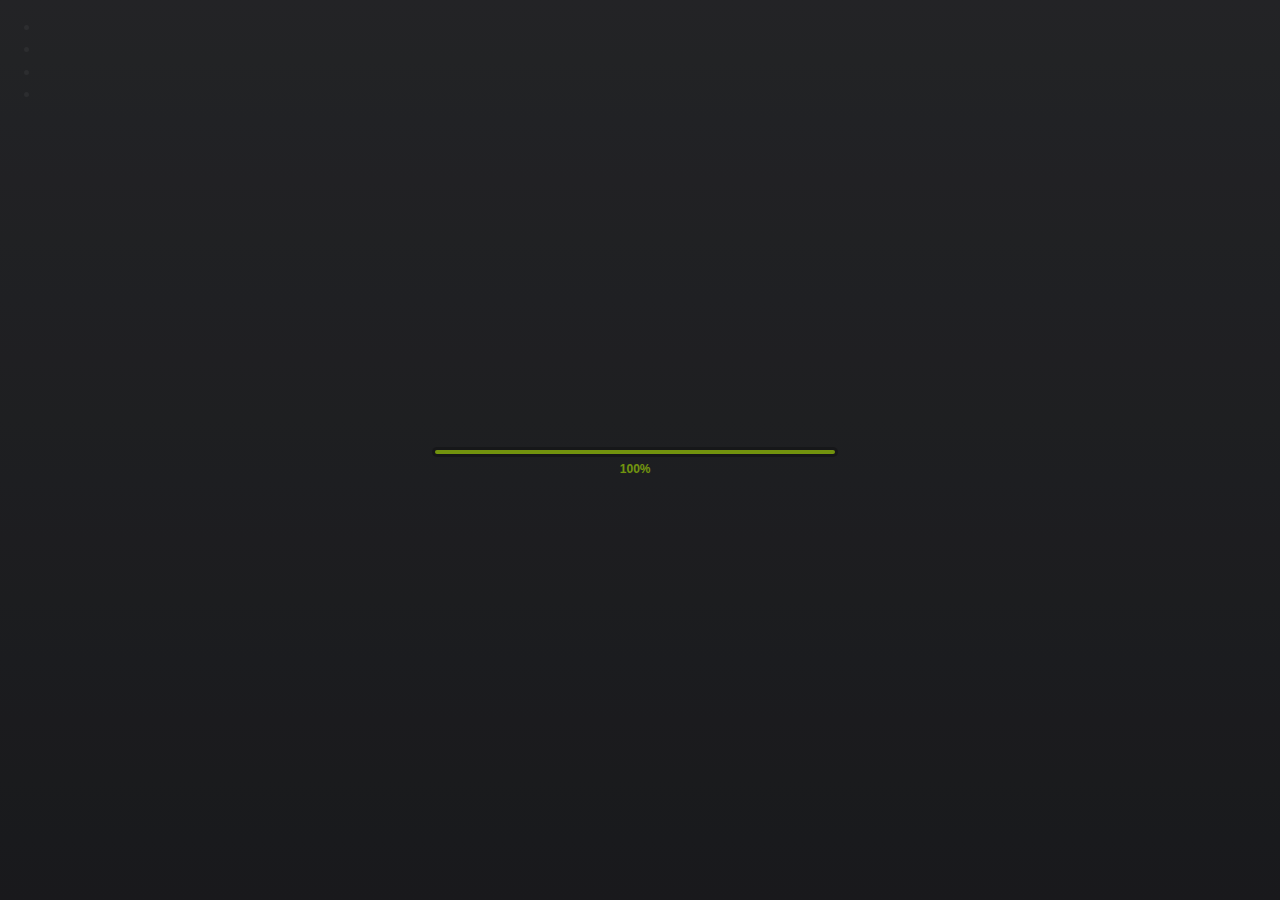
==== beta/index.html @ 2cb82417 "link blog" ====
<!DOCTYPE html>
<!--[if lt IE 7]>      <html class="no-js lt-ie9 lt-ie8 lt-ie7"> <![endif]-->
<!--[if IE 7]>         <html class="no-js lt-ie9 lt-ie8"> <![endif]-->
<!--[if IE 8]>         <html class="no-js lt-ie9"> <![endif]-->
<!--[if gt IE 8]><!--> <html class="no-js"> <!--<![endif]-->
    <head>
        <meta charset="utf-8">
        <meta http-equiv="X-UA-Compatible" content="IE=edge,chrome=1">
        <title>Site.Anilot</title>
        <meta name="description" content="Innovative power.">
        <meta name="viewport" content="width=device-width">
        <meta name="keywords" content="Anilot, Site.Anilot">
        <meta name="author" content="Anilot">

        <!-- Place favicon.ico and apple-touch-icon.png in the root directory -->

        <link rel="stylesheet" href="css/normalize.css">
        <link rel="stylesheet" href="css/main.css">
		<link rel="stylesheet" href="css/style.css" />
		<link rel="stylesheet" href="css/jpreloader.css" />
        <script src="js/vendor/modernizr-2.6.2.min.js"></script>
    </head>
    <body>
        <!--[if lt IE 7]>
            <p class="chromeframe">You are using an <strong>outdated</strong> browser. Please <a href="http://browsehappy.com/">upgrade your browser</a> or <a href="http://www.google.com/chromeframe/?redirect=true">activate Google Chrome Frame</a> to improve your experience.</p>
        <![endif]-->

        <!-- Background Slideshow -->
        <ul class="bg-slideshow">
            <li><span>bg01</span></li>
            <li><span>bg02</span></li>
            <li><span>bg03</span></li>
            <li><span>bg04</span></li>
        </ul>
        <!-- Header -->
		<header id="header">
			<h1>Site.Anilot</h1>
            <h2>
            	<a href="about_me.pdf" class="yellowlink">ABOUT ME</a>
            </h2>
			<h2>
            	<a href="projects.html" class="greenlink">PROJECTS</a>
            </h2>
            <h2>
                <a href="http://g.anilot.tk/blog" class="pinklink">BLOG</a>
            </h2>
            
			<div class="clearfix"></div>
		</header>
        <section id="wrapper">
			<div class="wrapper-inner">
				<hgroup>
					<h2>Coming Soon...</h2>
					<h3>Site currently under construction</h3>
				</hgroup>			

				<hgroup>
					<h2><a href="http://g.anilot.tk/blog">Click to Enter My Blog</a></h2>
				</hgroup>	
			</div>
   		</section>

		<footer id="footer">
			<span>&copy; 2013 <a href="http://anilot.tk">Anilot.TK</a>. Designed by <a href="http://anilot.tk/">Anilot</a>. All rights reserved. Powered by jQuery and HTML5.        
            </span>
		</footer>
        <script src="//ajax.googleapis.com/ajax/libs/jquery/1.9.1/jquery.min.js"></script>
        <script>window.jQuery || document.write('<script src="js/vendor/jquery-1.9.1.min.js"><\/script>')</script>
        <script src="js/plugins.js"></script>
        <script src="js/main.js"></script>
        
        <!-- Link Fading -->
        <script>
        	$('a').mouseenter(function(){
    			$(this).animate({
        		color: '#ff0000'
    			}, 1000);
			}).mouseout(function(){
    			$(this).animate({
        		color: '#000000'
    			}, 1000);
			});
		</script>
        
        <!-- Preloader -->        
		<script>
		$(document).ready( function() {

			//navigation swap
			$('#navigation a').on('click', function() {
				if( !$(this).hasClass('btn-main') ) {
					$('#navigation a')
					.toggleClass('btn-secondary')
					.toggleClass('btn-main');
			
					var tar = $(this).attr('href');
					$('.holder').fadeOut(500, function() {
						$(tar).fadeIn(500);
					});
				}	
				return false;
			});
			$('#set2').hide();
			$('#header').css('top', '-100px');
			$('#footer').css('bottom', '-100px');
			$('#wrapper').hide();

	
			//calling jPreLoader
			$('body').jpreLoader({
				splashID: "#jSplash",
				loaderVPos: '50%',
				splashFunction: function() {  
					//passing Splash Screen script to jPreLoader
					$('#jSplash').hide().fadeIn(800);			
					
				}
			}, function() {	//callback function
				$('#footer')
				.animate({"bottom":0}, 500);
				$('#header')
				.animate({"top":0}, 800, function() {
					$('#wrapper').fadeIn(1000);
				});
			});
	

		});
		</script>
        <!-- Google Analytics -->
        <script>
            var _gaq=[['_setAccount','UA-17970153-1'],['_trackPageview']];
            (function(d,t){var g=d.createElement(t),s=d.getElementsByTagName(t)[0];
            g.src=('https:'==location.protocol?'//ssl':'//www')+'.google-analytics.com/ga.js';
            s.parentNode.insertBefore(g,s)}(document,'script'));
        </script>
    </body>
</html>
---- beta/css/main.css ----
/* ==========================
 * Site Name: Anilot.TK
 * Author	: Anilot 
 * Copyright (c) 2013 Anilot.TK
   ===========================                                                */

/* ==========================================================================
   Base styles: opinionated defaults
   ========================================================================== */

html,
button,
input,
select,
textarea {
    color: #222;
}

body{
	background-color:#080808;
	font-family:"Segoe UI", sans-serif;
	line-height:1.4em;
	font-size:100%;
	/*background:url(sunrise.jpg) 0 0 no-repeat;*/
	margin:0;
	padding:0;
}

/*
 * Remove text-shadow in selection highlight: h5bp.com/i
 * These selection rule sets have to be separate.
 * Customize the background color to match your design.
 */

::-moz-selection {
    background: #b3d4fc;
    text-shadow: none;
}

::selection {
    background: #b3d4fc;
    text-shadow: none;
}

/*
 * A better looking default horizontal rule
 */

hr {
    display: block;
    height: 1px;
    border: 0;
    border-top: 1px solid #ccc;
    margin: 1em 0;
    padding: 0;
}

/*
 * Remove the gap between images and the bottom of their containers: h5bp.com/i/440
 */

img {
    vertical-align: middle;
}

/*
 * Remove default fieldset styles.
 */

fieldset {
    border: 0;
    margin: 0;
    padding: 0;
}

/*
 * Allow only vertical resizing of textareas.
 */

textarea {
    resize: vertical;
}

/* ==========================================================================
   Chrome Frame prompt
   ========================================================================== */

.chromeframe {
    margin: 0.2em 0;
    background: #ccc;
    color: #000;
    padding: 0.2em 0;
}

/* ==========================================================================
   Author's custom styles
   ========================================================================== */

header, section, footer, nav, hgroup{
	display:block;
}
a{
	color:#35BFFF;
	text-decoration:none;
	transition:all 1s;
	-moz-transition:all 1s;
	-webkit-transition:all 1s;
	-ms-transition:all 1s;
	-o-transition:all 1s;
}
a:hover, a:active{
	color:#ED1C24;
}
a img{
	border:none;
}

/* Background Slideshow */
.bg-slideshow,
.bg-slideshow:after { 
    position: fixed;
    width: 100%;
    height: 100%;
    top: 0px;
    left: 0px;
    z-index: 0; 
}
.bg-slideshow li span { 
    width: 100%;
    height: 100%;
    position: absolute;
    top: 0px;
    left: 0px;
    color: transparent;
    background-size: cover;
    background-position: 50% 50%;
    background-repeat: none;
    opacity: 0;
    z-index: 0;
	-webkit-backface-visibility: hidden;
    -webkit-animation: imageAnimation 40s linear infinite 0s;
    -moz-animation: imageAnimation 40s linear infinite 0s;
    -o-animation: imageAnimation 40s linear infinite 0s;
    -ms-animation: imageAnimation 40s linear infinite 0s;
    animation: imageAnimation 40s linear infinite 0s; 
}

.bg-slideshow li:nth-child(1) span { 
    background-image: url(../img/bg01.jpg); 
}
.bg-slideshow li:nth-child(2) span { 
    background-image: url(../img/bg02.jpg);
    -webkit-animation-delay: 10s;
    -moz-animation-delay: 10s;
    -o-animation-delay: 10s;
    -ms-animation-delay: 10s;
    animation-delay: 10s; 
}
.bg-slideshow li:nth-child(3) span { 
    background-image: url(../img/bg03.jpg);
    -webkit-animation-delay: 20s;
    -moz-animation-delay: 20s;
    -o-animation-delay: 20s;
    -ms-animation-delay: 20s;
    animation-delay: 20s; 
}
.bg-slideshow li:nth-child(4) span { 
    background-image: url(../img/bg04.jpg);
    -webkit-animation-delay: 30s;
    -moz-animation-delay: 30s;
    -o-animation-delay: 30s;
    -ms-animation-delay: 30s;
    animation-delay: 30s; 
}

/* Animation for the slideshow images */
@-webkit-keyframes imageAnimation { 
    0% { opacity: 0; -webkit-animation-timing-function: ease-in; }
    6% { opacity: 1; -webkit-animation-timing-function: ease-out; }
    25% { opacity: 1 }
    31% { opacity: 0 }
    100% { opacity: 0 }
}
@-moz-keyframes imageAnimation { 
    0% { opacity: 0; -moz-animation-timing-function: ease-in; }
    6% { opacity: 1; -moz-animation-timing-function: ease-out; }
    25% { opacity: 1 }
    31% { opacity: 0 }
    100% { opacity: 0 }
}
@-o-keyframes imageAnimation { 
    0% { opacity: 0; -o-animation-timing-function: ease-in; }
    6% { opacity: 1; -o-animation-timing-function: ease-out; }
    25% { opacity: 1 }
    31% { opacity: 0 }
    100% { opacity: 0 }
}
@-ms-keyframes imageAnimation { 
    0% { opacity: 0; -ms-animation-timing-function: ease-in; }
    6% { opacity: 1; -ms-animation-timing-function: ease-out; }
    25% { opacity: 1 }
    31% { opacity: 0 }
    100% { opacity: 0 }
}
@keyframes imageAnimation { 
    0% { opacity: 0; animation-timing-function: ease-in; }
    6% { opacity: 1; animation-timing-function: ease-out; }
    25% { opacity: 1 }
    31% { opacity: 0 }
    100% { opacity: 0 }
}

/* Show something when animations not supported */
.no-cssanimations .bg-slideshow li span{
	opacity: 1;
}


/* Header */
#header{
	width:100%;
	background:#000;
	background:rgba(0, 0, 0, 0.8);
	letter-spacing:1px;
	margin-bottom:20px;
	padding:3px 0;
	position:relative;
	box-shadow:0 3px 10px #333;
	-moz-box-shadow:0 3px 10px #333;
	-webkit-box-shadow:0 3px 10px #333;
	top:0;
	left:0;
	z-index:99;
}
#header h1{
	padding:0 20px;
	color:#ccc;
	margin:10px 0;
	text-shadow:-1px -1px 0 #fff, 1px 1px 0 #000;
	float:left;
	font-size:25px;
}
#header h2{
	padding:0 20px;
	color:#fff;
	margin:10px 0;
	float:right;
	font-size:12px;
	font-weight:bold;
	/*font-family: "Arial Black", Gadget, sans-serif;*/
}

.greenlink:link, .yellowlink:link, .pinklink:link{
	color:#7D7D7D;
	text-decoration:none;
	transition:all 1s;
	-moz-transition:all 1s;
	-webkit-transition:all 1s;
	-ms-transition:all 1s;
	-o-transition:all 1s;
}
.greenlink:hover, .greenlink:active{
	color:#2DC41A;
}

.yellowlink:hover, .yellowlink:active{
	color:#F7C707;
}

.pinklink:hover, .pinklink:active{
	color:#EB0667;
}


/* Footer */
#footer{
	position:fixed;
	bottom:0;
	left:0;
	right:0;
	padding-left:20px;
	line-height:25px;
	color:#888;
	font-size:13px;
	background:rgb(0, 0, 0);
	background:rgba(0, 0, 0, 0.8);
	box-shadow:0 -3px 10px #333;
	-moz-box-shadow:0 -3px 10px #333;
	-webkit-box-shadow:0 -3px 10px #333;
	z-index:99;
}
#footer span{
	display:inline-block;
}


/* content header */
#wrapper{
	position:relative;
	margin:3em auto;
}
#wrapper h2{
	margin:0;
	color:#01BBE0;
	text-shadow:1px 1px 1px #777;
	font-size:33px;
	font-family: "Segoe UI", sans-serif;
}
#wrapper h2 span{
	color:#56B8FF;
}
#wrapper hgroup{
	text-align:center;
}
#wrapper hgroup h3{
	font-style:italic;
	font-weight:normal;
	font-size:18px;
	text-shadow:0 1px 0 #fafafa;
	color:#444;
	margin:10px 0 0;
}

.btn{
	display:block;
	float:left;
	margin:0 10px;
	cursor:pointer;
	font-weight:bold;
	font-family: "Segoe UI";
	letter-spacing:1px;
	
	box-shadow:0 3px 2px rgba(255,255,255,0.5) inset;
	-moz-box-shadow:0 3px 2px rgba(255,255,255,0.5) inset;
	-webkit-box-shadow:0 3px 2px rgba(255,255,255,0.5) inset;
	
	border-radius:30px;
	-moz-border-radius:30px;
	-webkit-border-radius:30px;
}
.btn-small{
	padding:3px 25px;
	font-size:14px;
}
.btn-main{
	color:#fff;
	text-shadow:-1px -1px 0 #01293F;
	border:1px solid #2EACEA;
	
	background-color: #23a6ed;
	background-image: -moz-linear-gradient(top, #23a6ed 0%, #1275aa 100%);
	background-image: -webkit-gradient(linear, left top, left bottom, color-stop(0%,#23a6ed), color-stop(100%,#1275aa));
	background-image: -webkit-linear-gradient(top, #23a6ed 0%,#1275aa 100%);
	background-image: -o-linear-gradient(top, #23a6ed 0%,#1275aa 100%);
	background-image: -ms-linear-gradient(top, #23a6ed 0%,#1275aa 100%);
	background-image: linear-gradient(to bottom, #23a6ed 0%,#1275aa 100%);
	filter: progid:DXImageTransform.Microsoft.gradient( startColorstr='#23a6ed', endColorstr='#1275aa',GradientType=0 );
}
.btn-main:hover{
	color:#fff;
	background-color: #7cd1ff;
	background-image: -moz-linear-gradient(top, #7cd1ff 0%, #0a8bd1 100%);
	background-image: -webkit-gradient(linear, left top, left bottom, color-stop(0%,#7cd1ff), color-stop(100%,#0a8bd1));
	background-image: -webkit-linear-gradient(top, #7cd1ff 0%,#0a8bd1 100%);
	background-image: -o-linear-gradient(top, #7cd1ff 0%,#0a8bd1 100%);
	background-image: -ms-linear-gradient(top, #7cd1ff 0%,#0a8bd1 100%);
	background-image: linear-gradient(to bottom, #7cd1ff 0%,#0a8bd1 100%);
	filter: progid:DXImageTransform.Microsoft.gradient( startColorstr='#7cd1ff', endColorstr='#0a8bd1',GradientType=0 );
}
.btn-secondary{
	color:#333;
	text-shadow:1px 1px 1px #fff;
	border:1px solid #aaa;
	
	background-color: #ccc;
	background-image: -moz-linear-gradient(top, #eeeeee 0%, #bbbbbb 100%);
	background-image: -webkit-gradient(linear, left top, left bottom, color-stop(0%,#eeeeee), color-stop(100%,#bbbbbb));
	background-image: -webkit-linear-gradient(top, #eeeeee 0%,#bbbbbb 100%);
	background-image: -o-linear-gradient(top, #eeeeee 0%,#bbbbbb 100%);
	background-image: -ms-linear-gradient(top, #eeeeee 0%,#bbbbbb 100%);
	background-image: linear-gradient(to bottom, #eeeeee 0%,#bbbbbb 100%);
	filter: progid:DXImageTransform.Microsoft.gradient( startColorstr='#eeeeee', endColorstr='#bbbbbb',GradientType=0 );
}
.btn-secondary:hover{
	color:#333;
	background-color: #f2f2f2;
	background-image: -moz-linear-gradient(top, #f2f2f2 0%, #dddddd 100%);
	background-image: -webkit-gradient(linear, left top, left bottom, color-stop(0%,#f2f2f2), color-stop(100%,#dddddd));
	background-image: -webkit-linear-gradient(top, #f2f2f2 0%,#dddddd 100%);
	background-image: -o-linear-gradient(top, #f2f2f2 0%,#dddddd 100%);
	background-image: -ms-linear-gradient(top, #f2f2f2 0%,#dddddd 100%);
	background-image: linear-gradient(to bottom, #f2f2f2 0%,#dddddd 100%);
	filter: progid:DXImageTransform.Microsoft.gradient( startColorstr='#f2f2f2', endColorstr='#dddddd',GradientType=0 );
}
















/* ==========================================================================
   Helper classes
   ========================================================================== */

/*
 * Image replacement
 */

.ir {
    background-color: transparent;
    border: 0;
    overflow: hidden;
    /* IE 6/7 fallback */
    *text-indent: -9999px;
}

.ir:before {
    content: "";
    display: block;
    width: 0;
    height: 150%;
}

/*
 * Hide from both screenreaders and browsers: h5bp.com/u
 */

.hidden {
    display: none !important;
    visibility: hidden;
}

/*
 * Hide only visually, but have it available for screenreaders: h5bp.com/v
 */

.visuallyhidden {
    border: 0;
    clip: rect(0 0 0 0);
    height: 1px;
    margin: -1px;
    overflow: hidden;
    padding: 0;
    position: absolute;
    width: 1px;
}

/*
 * Extends the .visuallyhidden class to allow the element to be focusable
 * when navigated to via the keyboard: h5bp.com/p
 */

.visuallyhidden.focusable:active,
.visuallyhidden.focusable:focus {
    clip: auto;
    height: auto;
    margin: 0;
    overflow: visible;
    position: static;
    width: auto;
}

/*
 * Hide visually and from screenreaders, but maintain layout
 */

.invisible {
    visibility: hidden;
}

/*
 * Clearfix: contain floats
 *
 * For modern browsers
 * 1. The space content is one way to avoid an Opera bug when the
 *    `contenteditable` attribute is included anywhere else in the document.
 *    Otherwise it causes space to appear at the top and bottom of elements
 *    that receive the `clearfix` class.
 * 2. The use of `table` rather than `block` is only necessary if using
 *    `:before` to contain the top-margins of child elements.
 */

.clearfix:before,
.clearfix:after {
    content: " "; /* 1 */
    display: table; /* 2 */
}

.clearfix:after {
    clear: both;
}

/*
 * For IE 6/7 only
 * Include this rule to trigger hasLayout and contain floats.
 */

.clearfix {
    *zoom: 1;
}

/* ==========================================================================
   EXAMPLE Media Queries for Responsive Design.
   These examples override the primary ('mobile first') styles.
   Modify as content requires.
   ========================================================================== */

@media only screen and (min-width: 35em) {
    /* Style adjustments for viewports that meet the condition */
}

@media print,
       (-o-min-device-pixel-ratio: 5/4),
       (-webkit-min-device-pixel-ratio: 1.25),
       (min-resolution: 120dpi) {
    /* Style adjustments for high resolution devices */
}

/* ==========================================================================
   Print styles.
   Inlined to avoid required HTTP connection: h5bp.com/r
   ========================================================================== */

@media print {
    * {
        background: transparent !important;
        color: #000 !important; /* Black prints faster: h5bp.com/s */
        box-shadow: none !important;
        text-shadow: none !important;
    }

    a,
    a:visited {
        text-decoration: underline;
    }

    a[href]:after {
        content: " (" attr(href) ")";
    }

    abbr[title]:after {
        content: " (" attr(title) ")";
    }

    /*
     * Don't show links for images, or javascript/internal links
     */

    .ir a:after,
    a[href^="javascript:"]:after,
    a[href^="#"]:after {
        content: "";
    }

    pre,
    blockquote {
        border: 1px solid #999;
        page-break-inside: avoid;
    }

    thead {
        display: table-header-group; /* h5bp.com/t */
    }

    tr,
    img {
        page-break-inside: avoid;
    }

    img {
        max-width: 100% !important;
    }

    @page {
        margin: 0.5cm;
    }

    p,
    h2,
    h3 {
        orphans: 3;
        widows: 3;
    }

    h2,
    h3 {
        page-break-after: avoid;
    }
}
---- beta/css/style.css ----
.wrapper-inner{
	width:700px;
	margin:0 auto;
}
#navigation{
	margin:10px auto;
	width:410px;
}

#wrapper .hide{
	display:none;
}
#wrapper ul{
	list-style:none;
	margin:0 auto;
	padding:0;
}
#wrapper li{
	float:left;
	padding:10px;
	margin:3px;
	background:#fff;
	border-bottom:1px solid #ccc;
	border-right:1px solid #ccc;
	box-shadow:1px 1px 1px #ccc;
}
#wrapper img, #wrapper li div{
	width:200px;
	height:133px;
	display:block;
}
#wrapper .container{
	position:relative;
	height:500px;
}
#wrapper .holder{
	position:absolute;
	top:0;
	left:0;
}

#li1{
	background-image: url(http://sphotos-b.ak.fbcdn.net/hphotos-ak-ash2/182930_154035181318376_153515891370305_260764_6365588_n.jpg);
	background-size:200px 133px;
}
#li2{
	background-image: url(http://sphotos-b.ak.fbcdn.net/hphotos-ak-ash4/261253_187145914673969_153515891370305_436202_926797_n.jpg);
	background-size:200px 133px;
}
#li3{
	background-image: url(http://sphotos-b.ak.fbcdn.net/hphotos-ak-snc6/217682_168889103166317_153515891370305_343060_6659917_n.jpg);
	background-size:200px 133px;
}
#li4{
	background-image: url(http://sphotos-b.ak.fbcdn.net/hphotos-ak-ash4/200642_159280900793804_153515891370305_290469_1710201_n.jpg);
	background-size:200px 133px;
}
#li5{
	background-image: url(http://sphotos-b.ak.fbcdn.net/hphotos-ak-ash4/296869_232616733460220_153515891370305_574790_2136909669_n.jpg);
	background-size:200px 133px;
}
#li6{
	background-image: url(http://sphotos-b.ak.fbcdn.net/hphotos-ak-snc6/181904_153791694676058_153515891370305_259645_1410414_n.jpg);
	background-size:200px 133px;
}
#li7{
	background-image: url(http://sphotos-b.ak.fbcdn.net/hphotos-ak-ash4/216192_166438856744675_153515891370305_330847_5624531_n.jpg);
	background-size:200px 133px;
}
#li8{
	background-image: url(http://sphotos-b.ak.fbcdn.net/hphotos-ak-snc6/190406_162538513801376_153515891370305_310836_1218396_n.jpg);
	background-size:200px 133px;
}
#li9{
	background-image: url(http://sphotos-b.ak.fbcdn.net/hphotos-ak-snc6/269801_187798634608697_153515891370305_437902_7056837_n.jpg);
	background-size:200px 133px;
}
---- beta/css/jpreloader.css ----
body{
	display:none;
}
#jpreOverlay {  /* Background */
	background-color: #242529;
	background-image: -moz-linear-gradient(top, #333438 0%, #242529 100%);
	background-image: -webkit-gradient(linear, left top, left bottom, color-stop(0%,#333438), color-stop(100%,#242529));
	background-image: -webkit-linear-gradient(top, #333438 0%,#242529 100%);
	background-image: -o-linear-gradient(top, #333438 0%,#242529 100%);
	background-image: -ms-linear-gradient(top, #333438 0%,#242529 100%);
	background-image: linear-gradient(to bottom, #333438 0%,#242529 100%);
	filter: progid:DXImageTransform.Microsoft.gradient( startColorstr='#333438', endColorstr='#242529',GradientType=1 );
}

#jpreLoader{  /* Bar Container */
	width:400px;
	height:4px;
	border-radius:4px;
	-moz-border-radius:4px;
	-webkit-border-radius:4px;
	
	box-shadow:0 0 0px 3px #202125;
	-moz-box-shadow:0 0 0px 3px #202125;
	-webkit-box-shadow:0 0 0px 3px #202125;
		
	background-color:#202125;
}
#jpreBar {	/* Bar */
	border-radius:4x;
	-moz-border-radius:4px;
	-webkit-border-radius:4px;
	
	background-size:4px 4px;
	-moz-background-size:4px 4px;
	-webkit-background-size:4px 4px;
	-o-background-size:4px 4px;
	
	background-color:#AEE113;
}
#jprePercentage {
	color:#AEE113;
	font-family:"Trebuchet MS",Arial,Helvetica,sans-serif;
	font-size: 12px;
	font-weight:bold;
	text-align:center;
	text-shadow:1px 1px 1px #333;
	top:100%;
}


@-webkit-keyframes progress {
  from {
    background-position: 0 0;
  }
  to {
    background-position: -60px -60px;
  }
}
@-moz-keyframes progress {
  from {
    background-position: 0 0;
  }
  to {
    background-position: -60px -60px;
  }
}
@-ms-keyframes progress {
  from {
    background-position: 0 0;
  }
  to {
    background-position: -60px -60px;
  }
}
@-o-keyframes progress {
  from {
    background-position: 0 0;
  }
  to {
    background-position: -60px -60px;
  }
}
@keyframes progress {
  from {
    background-position: 0 0;
  }
  to {
    background-position: -60px -60px;
  }
}
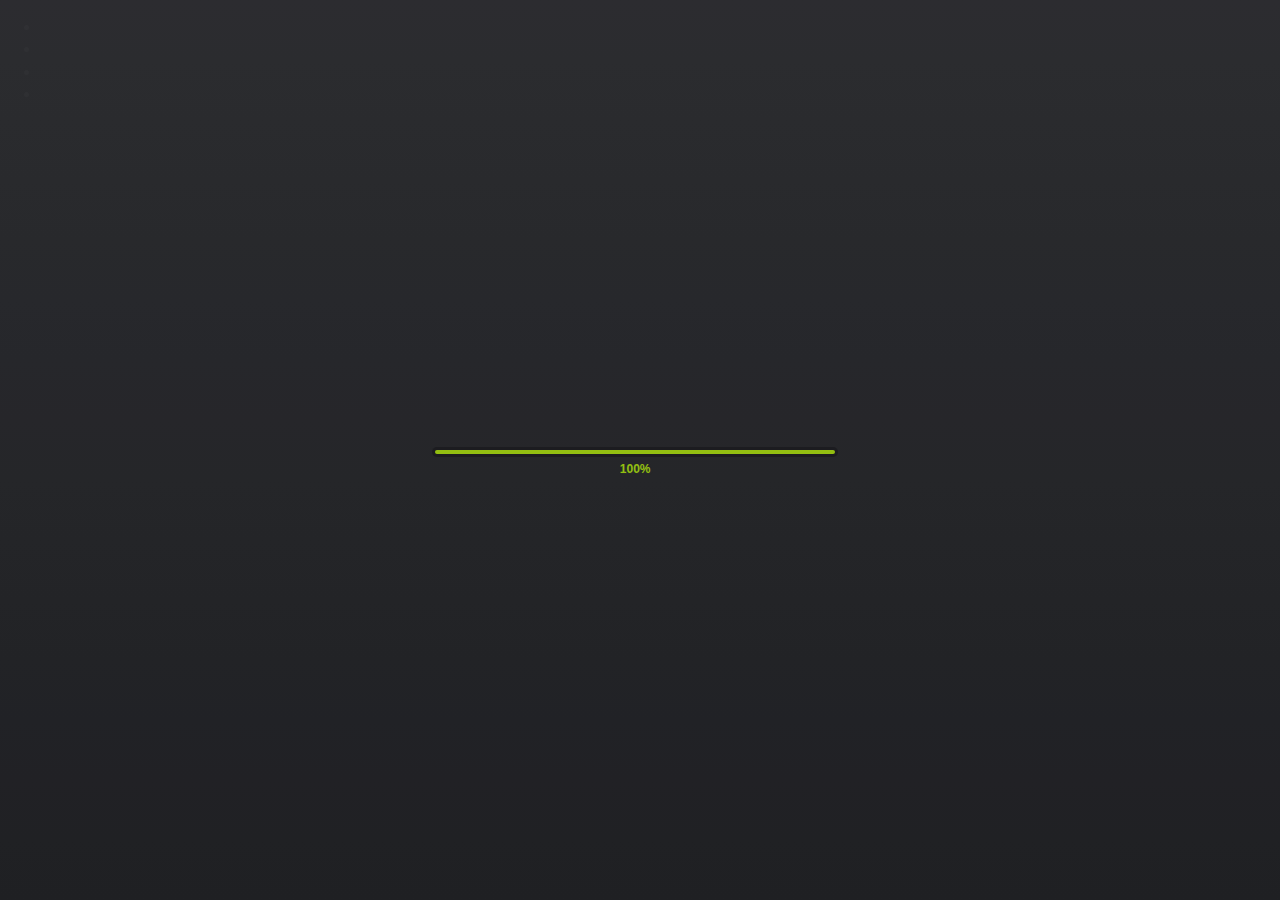
==== commit 8ddddcec: "no message" ====
--- a/beta/index.html
+++ b/beta/index.html
@@ -54,9 +54,9 @@
 					<h3>Site currently under construction</h3>
 				</hgroup>			
 
-				<hgroup>
+				<div style="position: relative;top: 50%">
 					<h2><a href="http://g.anilot.tk/blog">Click to Enter My Blog</a></h2>
-				</hgroup>	
+				</div>
 			</div>
    		</section>
 
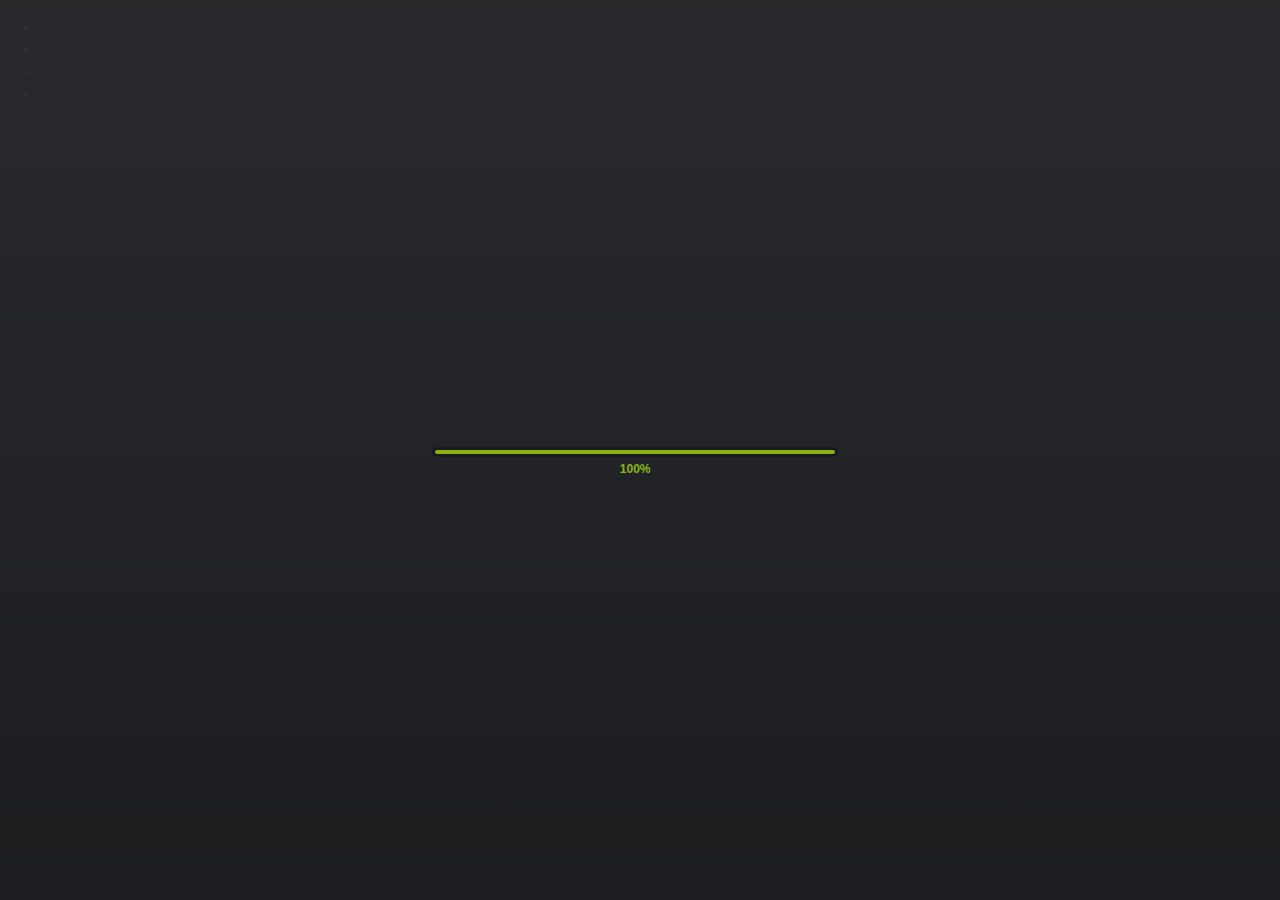
==== commit b1dadae6: "no message" ====
--- a/beta/index.html
+++ b/beta/index.html
@@ -36,13 +36,13 @@
 		<header id="header">
 			<h1>Site.Anilot</h1>
             <h2>
-            	<a href="about_me.pdf" class="yellowlink">ABOUT ME</a>
+            	<a href="about_me.html" class="yellowlink">ABOUT ME</a>
             </h2>
 			<h2>
             	<a href="projects.html" class="greenlink">PROJECTS</a>
             </h2>
             <h2>
-                <a href="http://g.anilot.tk/blog" class="pinklink">BLOG</a>
+                <a href="http://blog.anilot.tk" class="pinklink">BLOG</a>
             </h2>
             
 			<div class="clearfix"></div>
@@ -53,10 +53,8 @@
 					<h2>Coming Soon...</h2>
 					<h3>Site currently under construction</h3>
 				</hgroup>			
-
-				<div style="position: relative;top: 50%">
-					<h2><a href="http://g.anilot.tk/blog">Click to Enter My Blog</a></h2>
-				</div>
+				<br><br><br><br><br>
+					<h2><a href="http://blog.anilot.tk">Click to Enter My Blog</a></h2>
 			</div>
    		</section>
 
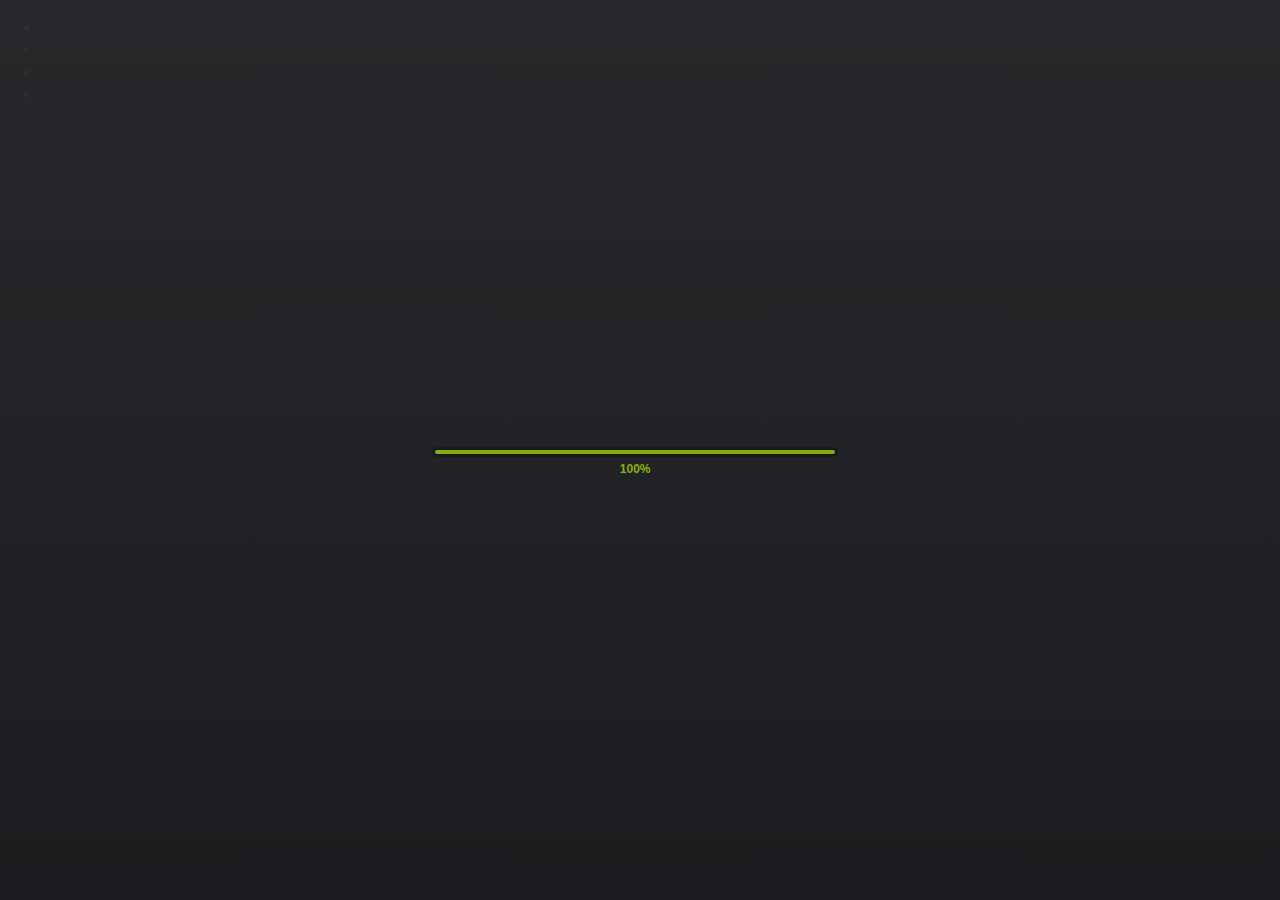
==== commit 2356783a: "no message" ====
--- a/beta/index.html
+++ b/beta/index.html
@@ -51,10 +51,12 @@
 			<div class="wrapper-inner">
 				<hgroup>
 					<h2>Coming Soon...</h2>
-					<h3>Site currently under construction</h3>
-				</hgroup>			
-				<br><br><br><br><br>
+					<h3>Site currently under construction</h3>	
+					
+					<br><br><br><br><br>
+
 					<h2><a href="http://blog.anilot.tk">Click to Enter My Blog</a></h2>
+				</hgroup>		
 			</div>
    		</section>
 
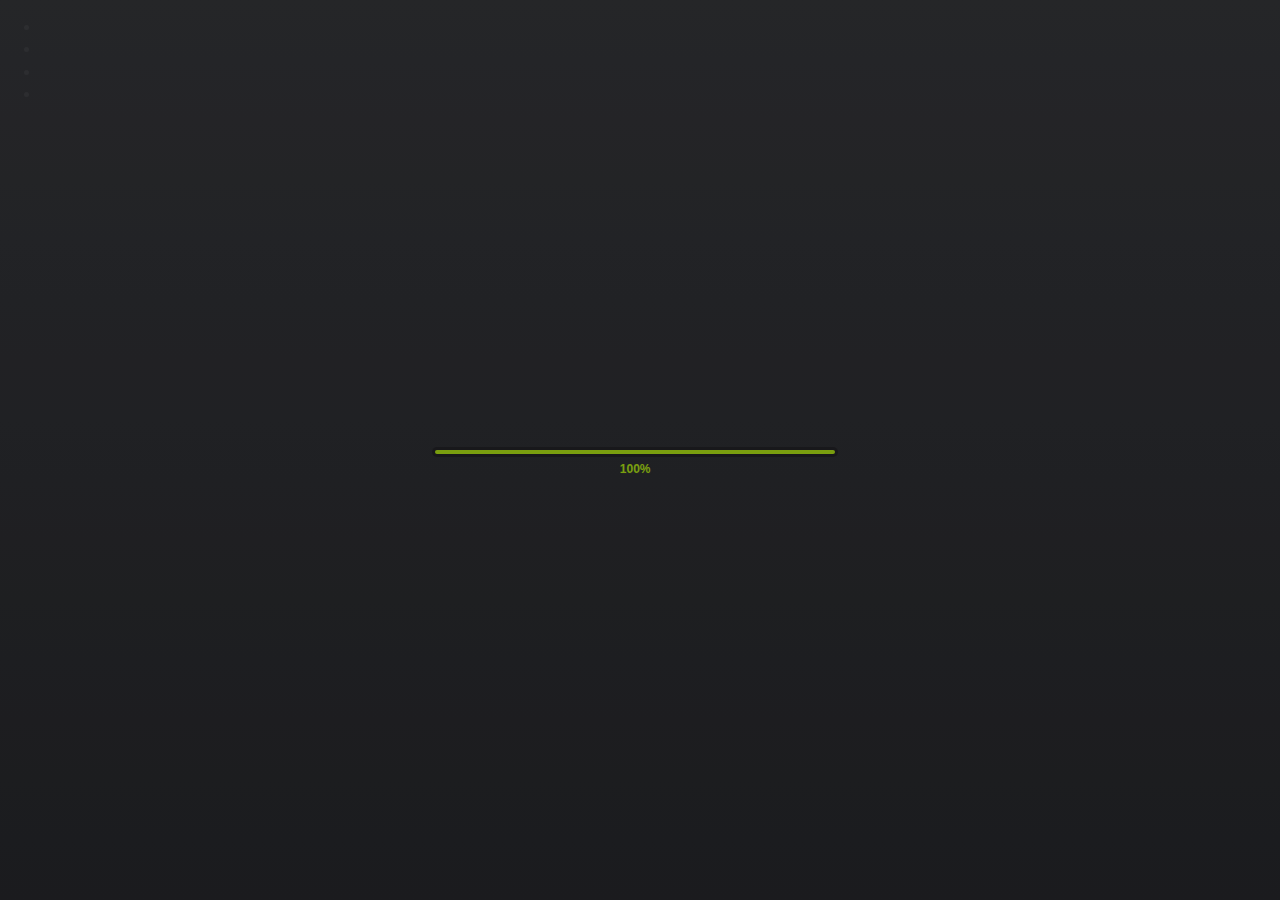
==== commit 30408684: "update projects" ====
--- a/beta/index.html
+++ b/beta/index.html
@@ -55,7 +55,23 @@
 					
 					<br><br><br><br><br>
 
-					<h2><a href="http://blog.anilot.tk">Click to Enter My Blog</a></h2>
+					<h2><a href="http://blog.anilot.tk">Blog.Anilot</a></h2>
+					<h3>Personal Blog</h3>
+					<br>
+					<h2><a href="http://anilot.tk/ytp">YTP.Anilot</a></h2>
+					<h3>Youtube Video Proxy</h3>
+					<br>					
+					<h2><a href="http://anilot.tk/fruitninja">Web Fruit Ninja</a></h2>
+					<h3>HTML5 Based Fruit Ninja</h3>
+					<br>					
+					<h2><a href="http://anilot.tk/fruitninja">Project.Tasty</a></h2>
+					<h3>Delicious food is never enough</h3>	
+					<br>				
+					<h2><a href="http://anilot.tk/esong/index.html">The Sound of e</a></h2>
+					<h3>The sound of natural algorithm e generated through mathematical modeling. </h3>
+					<br>				
+					<h2><a href="http://v.youku.com/v_show/id_XMjYxNzAzOTU2.html">Fire Evacuation Simulation</a></h2>
+					<h3>Simulation of Fire Evacuation of University Lecture Hall. Mathemetical Competition 2013.</h3>
 				</hgroup>		
 			</div>
    		</section>
@@ -129,10 +145,14 @@
 		</script>
         <!-- Google Analytics -->
         <script>
-            var _gaq=[['_setAccount','UA-17970153-1'],['_trackPageview']];
-            (function(d,t){var g=d.createElement(t),s=d.getElementsByTagName(t)[0];
-            g.src=('https:'==location.protocol?'//ssl':'//www')+'.google-analytics.com/ga.js';
-            s.parentNode.insertBefore(g,s)}(document,'script'));
-        </script>
+		  (function(i,s,o,g,r,a,m){i['GoogleAnalyticsObject']=r;i[r]=i[r]||function(){
+		  (i[r].q=i[r].q||[]).push(arguments)},i[r].l=1*new Date();a=s.createElement(o),
+		  m=s.getElementsByTagName(o)[0];a.async=1;a.src=g;m.parentNode.insertBefore(a,m)
+		  })(window,document,'script','//www.google-analytics.com/analytics.js','ga');
+
+		  ga('create', 'UA-17970153-1', 'auto');
+		  ga('send', 'pageview');
+
+		</script>
     </body>
 </html>
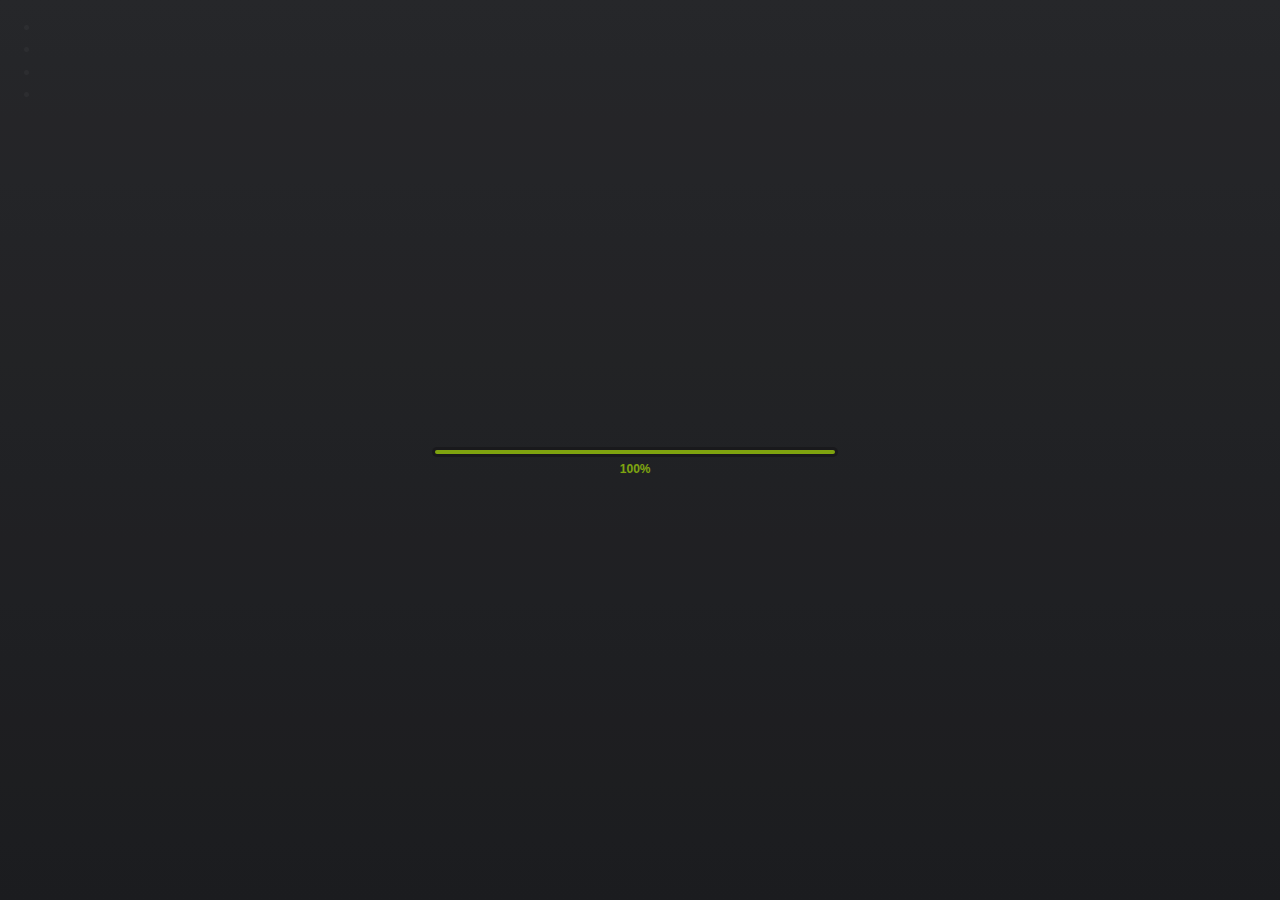
==== commit 5288eec0: "update robots.txt" ====
--- a/beta/index.html
+++ b/beta/index.html
@@ -19,6 +19,7 @@
 		<link rel="stylesheet" href="css/style.css" />
 		<link rel="stylesheet" href="css/jpreloader.css" />
         <script src="js/vendor/modernizr-2.6.2.min.js"></script>
+
     </head>
     <body>
         <!--[if lt IE 7]>
@@ -36,10 +37,10 @@
 		<header id="header">
 			<h1>Site.Anilot</h1>
             <h2>
-            	<a href="about_me.html" class="yellowlink">ABOUT ME</a>
+            	<a href="http://blog.anilot.tk/about/" class="yellowlink">ABOUT ME</a>
             </h2>
 			<h2>
-            	<a href="projects.html" class="greenlink">PROJECTS</a>
+            	<a href="/" class="greenlink">PROJECTS</a>
             </h2>
             <h2>
                 <a href="http://blog.anilot.tk" class="pinklink">BLOG</a>
@@ -64,7 +65,7 @@
 					<h2><a href="http://anilot.tk/fruitninja">Web Fruit Ninja</a></h2>
 					<h3>HTML5 Based Fruit Ninja</h3>
 					<br>					
-					<h2><a href="http://anilot.tk/fruitninja">Project.Tasty</a></h2>
+					<h2><a href="http://anilot.tk/tastyfinal">Project.Tasty</a></h2>
 					<h3>Delicious food is never enough</h3>	
 					<br>				
 					<h2><a href="http://anilot.tk/esong/index.html">The Sound of e</a></h2>
@@ -143,6 +144,7 @@
 
 		});
 		</script>
+
         <!-- Google Analytics -->
         <script>
 		  (function(i,s,o,g,r,a,m){i['GoogleAnalyticsObject']=r;i[r]=i[r]||function(){
@@ -152,7 +154,14 @@
 
 		  ga('create', 'UA-17970153-1', 'auto');
 		  ga('send', 'pageview');
-
+		</script>
+		<!-- 51la Analytics -->
+		<script language="javascript" type="hidden" src="http://js.users.51.la/4061281.js"></script>
+<noscript><a href="http://www.51.la/?4061281" target="_blank"><img alt="&#x6211;&#x8981;&#x5566;&#x514D;&#x8D39;&#x7EDF;&#x8BA1;" src="http://img.users.51.la/4061281.asp" style="border:none" /></a></noscript>
+		<!-- Baidu Analytics -->
+		<script type="text/javascript">
+		var _bdhmProtocol = (("https:" == document.location.protocol) ? " https://" : " http://");
+		document.write(unescape("%3Cscript src='" + _bdhmProtocol + "hm.baidu.com/h.js%3F10532553d087532b5b1c0220ad832dc4' type='text/javascript'%3E%3C/script%3E"));
 		</script>
     </body>
 </html>
